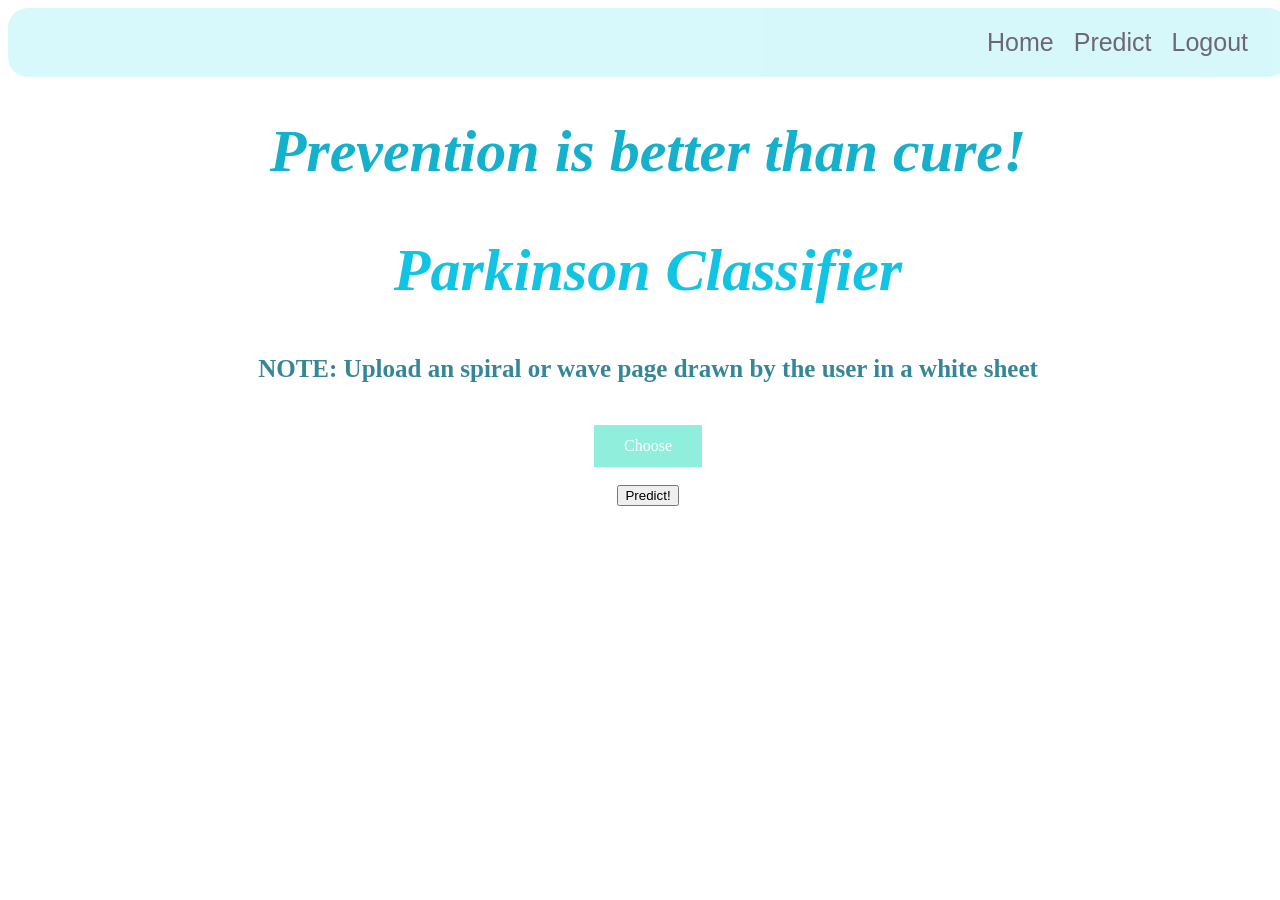
==== Project Development Phase/Sprint 2/templates/pred.html @ 7f12bf34 "added" ====
<!DOCTYPE html>
<html lang="en">
<head>
    <meta charset="UTF-8">
    <meta name="viewport" content="width=device-width, initial-scale=1.0">
    <meta http-equiv="X-UA-Compatible" content="ie=edge">
    <title>PredictionPage</title>
    <style>
		body{
			background-image: url("https://img.freepik.com/free-vector/clean-medical-background_53876-97927.jpg?w=2000");
            position: relative;
            background-size: cover;
            background-repeat: no-repeat;
            height: 100%;
            width: 100%;
		}
		.main{
			margin-top:100px;
		}
		.navbar{
        margin: 0px;
        padding:20px;
        background-color:rgb(188, 245, 249);
        opacity:0.6;
        color:black;
        font-family:'Roboto',sans-serif;
        font-style: italic;
        border-radius:20px;
        font-size:25px;
        }
        a{
        color:rgb(11, 3, 21);
        float:right;
        text-decoration:none;
        font-style:normal;
        padding-right:20px;
        }
        a:hover{
        background-color:black;
        color:white;
        border-radius:15px;
        font-size:30px;
        padding-left:10px;
        }
        .bar{
        margin: 0px;
        padding:20px;
        background-color:white;
        opacity:0.6;
        color:black;
        font-family:'Roboto',sans-serif;
        font-style: italic;
        border-radius:20px;
        font-size:25px;
        }
        h1{
        font-size:60px;
        text-align:center;
        color:rgb(20, 176, 204);
        font-style:italic;
        font-weight:bolder;
        }
        h2{
        font-size:60px;
        text-align:center;
        color:rgb(17, 196, 227);
        font-style:italic;
        font-weight:bolder;
        }
        h5{
        font-size:25px;
        text-align:center;
        color:rgb(53, 134, 152);
        font-weight:bolder;
        }
        .upload-label{
            display: inline-block;
            padding: 12px 30px;
            background: #90efdc;
            color: #fff;
            font-size: 1em;
            transition: all .4s;
            cursor: pointer;
        }


        .upload-label:hover{
            background: #bacada;
            color: #39D2B4;
        }
        .btn-pred{
            display: inline-block;
            padding: 12px 30px;
            background: #4f8c80;
            color: #fff;
            font-size: 1em;
            transition: all .4s;
            cursor: pointer;
        }
        .img-preview {
            width: 256px;
            height: 256px;
            position: relative;
            border: 5px solid #F8F8F8;
            box-shadow: 0px 2px 4px 0px rgba(0, 0, 0, 0.1);
            margin-top: 1em;
            margin-bottom: 1em;    
        }

        .img-preview>div {
            width: 100%;
            height: 100%;
            background-size: 256px 256px;
            background-repeat: no-repeat;
            background-position: center;
        }

        input[type="file"] {
            display: none;
        }
        .loader {
            border: 8px solid #f3f3f3; /* Light grey */
            border-top: 8px solid #3498db; /* Blue */
            border-radius: 50%;
            width: 50px;
            height: 50px;
            animation: spin 1s linear infinite;
        }

        @keyframes spin {
            0% { transform: rotate(0deg); }
            100% { transform: rotate(360deg); }
        }

	</style>
</head>
<body>
    <div class="navbar">
        <a href="/logout" >Logout</a>
        <a href="/upload" >Predict</a>
        <a href="/home">Home</a>
        <br>
    </div>
    <h1>Prevention is better than cure!</h1>
    <h2><center>Parkinson Classifier</center></h2>
    <h5>NOTE: Upload an spiral or wave page drawn by the user in a white sheet</h5>
    <div class="container">
        <center> <div id="content" style="margin-top:2em">
            <div>
                <form id="upload-file" method="post" enctype="multipart/form-data">
                    <center>    <label for="imageUpload" class="upload-label">
                           Choose
                        </label>
                        <input type="file" name="file" id="imageUpload" accept=".png, .jpg, .jpeg">
                    </center>
                </form>
        
                <center> <div class="image-section" style="display:none;">
                        <div class="img-preview">
                            <div id="imagePreview">
                            </div>
                </center>
                </div>
                <br>
                    <center><div>
                        <button type="button" class="btn btn-primary btn-lg " id="btn-predict">Predict!</button>
                    </div></center>
                </div>
        
                <div class="loader" style="display:none;"></div>
        
                <h3 id="result">
                    <span> </span>
                </h3>
        
            </div>
        
            </div>
        </div></center>
     </div>
    
</body>
<footer>
    <script src="{{ url_for('static', filename='js/main.js') }}" type="text/javascript"></script>    
</footer>
</html>
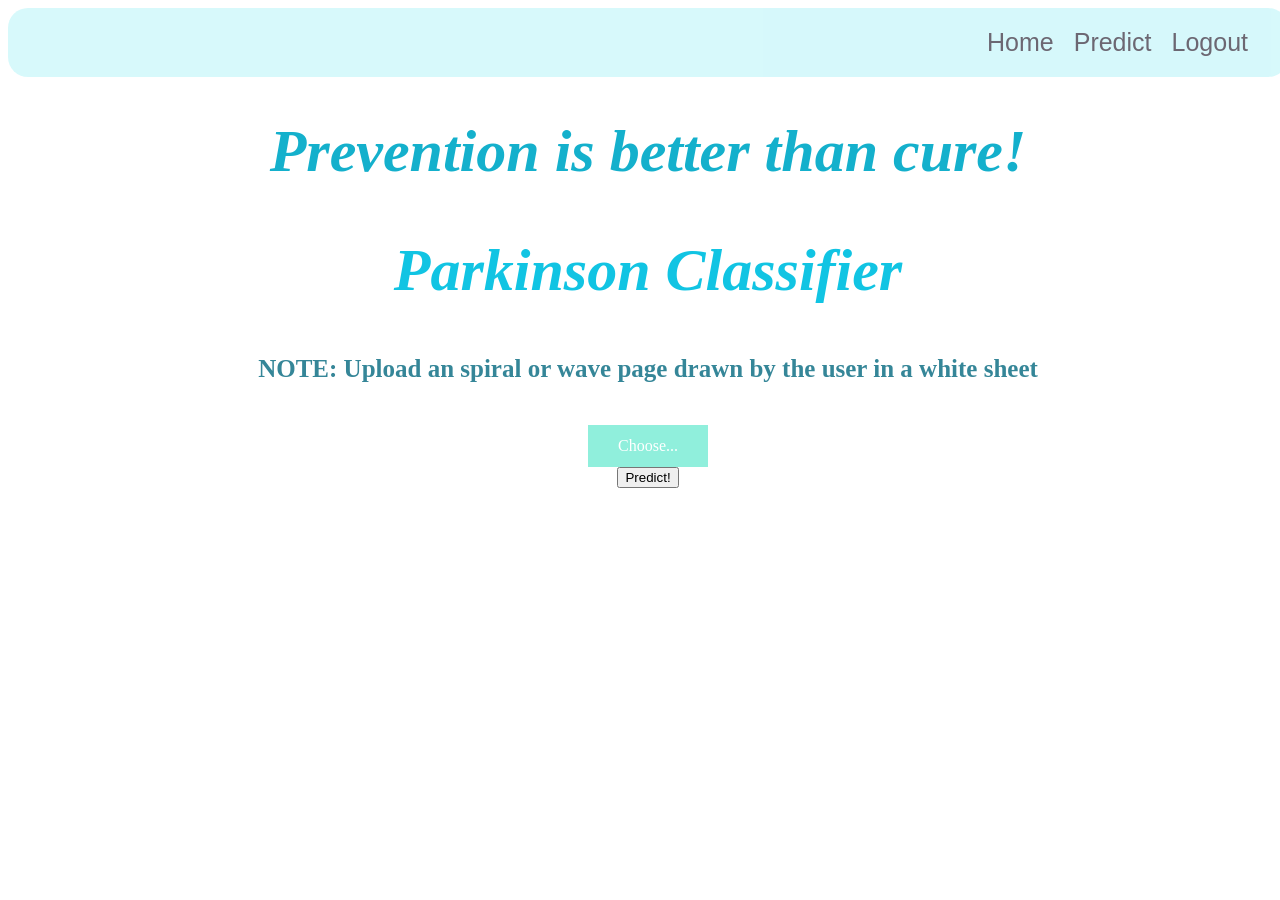
==== commit d5134090: "sprint updated" ====
--- a/Project Development Phase/Sprint 2/templates/pred.html
+++ b/Project Development Phase/Sprint 2/templates/pred.html
@@ -1,186 +1,171 @@
 <!DOCTYPE html>
 <html lang="en">
-<head>
-    <meta charset="UTF-8">
-    <meta name="viewport" content="width=device-width, initial-scale=1.0">
-    <meta http-equiv="X-UA-Compatible" content="ie=edge">
-    <title>PredictionPage</title>
-    <style>
-		body{
-			background-image: url("https://img.freepik.com/free-vector/clean-medical-background_53876-97927.jpg?w=2000");
-            position: relative;
-            background-size: cover;
-            background-repeat: no-repeat;
-            height: 100%;
-            width: 100%;
-		}
-		.main{
-			margin-top:100px;
-		}
-		.navbar{
-        margin: 0px;
-        padding:20px;
-        background-color:rgb(188, 245, 249);
-        opacity:0.6;
-        color:black;
-        font-family:'Roboto',sans-serif;
-        font-style: italic;
-        border-radius:20px;
-        font-size:25px;
-        }
-        a{
-        color:rgb(11, 3, 21);
-        float:right;
-        text-decoration:none;
-        font-style:normal;
-        padding-right:20px;
-        }
-        a:hover{
-        background-color:black;
-        color:white;
-        border-radius:15px;
-        font-size:30px;
-        padding-left:10px;
-        }
-        .bar{
-        margin: 0px;
-        padding:20px;
-        background-color:white;
-        opacity:0.6;
-        color:black;
-        font-family:'Roboto',sans-serif;
-        font-style: italic;
-        border-radius:20px;
-        font-size:25px;
-        }
-        h1{
-        font-size:60px;
-        text-align:center;
-        color:rgb(20, 176, 204);
-        font-style:italic;
-        font-weight:bolder;
-        }
-        h2{
-        font-size:60px;
-        text-align:center;
-        color:rgb(17, 196, 227);
-        font-style:italic;
-        font-weight:bolder;
-        }
-        h5{
-        font-size:25px;
-        text-align:center;
-        color:rgb(53, 134, 152);
-        font-weight:bolder;
-        }
-        .upload-label{
-            display: inline-block;
-            padding: 12px 30px;
-            background: #90efdc;
-            color: #fff;
-            font-size: 1em;
-            transition: all .4s;
-            cursor: pointer;
-        }
+    <head>
+        <meta charset="UTF-8">
+        <meta name="viewport" content="width=device-width, initial-scale=1.0">
+        <meta http-equiv="X-UA-Compatible" content="ie=edge">
+        <title>PredictionPage</title>
+        <style>
+            body{
+                background-image: url("https://img.freepik.com/free-vector/clean-medical-background_53876-97927.jpg?w=2000");
+                position: relative;
+                background-size: cover;
+                background-repeat: no-repeat;
+                height: 100%;
+                width: 100%;
+            }
+            .main{
+                margin-top:100px;
+            }
+            .navbar{
+                margin: 0px;
+                padding:20px;
+                background-color:rgb(188, 245, 249);
+                opacity:0.6;
+                color:black;
+                font-family:'Roboto',sans-serif;
+                font-style: italic;
+                border-radius:20px;
+                font-size:25px;
+            }
+            a{
+                color:rgb(11, 3, 21);
+                float:right;
+                text-decoration:none;
+                font-style:normal;
+                padding-right:20px;
+            }
+            a:hover{
+                background-color:black;
+                color:white;
+                border-radius:15px;
+                font-size:30px;
+                padding-left:10px;
+            }
+            h1{
+                font-size:60px;
+                text-align:center;
+                color:rgb(20, 176, 204);
+                font-style:italic;
+                font-weight:bolder;
+            }
+            h2{
+                font-size:60px;
+                text-align:center;
+                color:rgb(17, 196, 227);
+                font-style:italic;
+                font-weight:bolder;
+            }
+            h5{
+                font-size:25px;
+                text-align:center;
+                color:rgb(53, 134, 152);
+                font-weight:bolder;
+            }
+            .upload-label{
+                display: inline-block;
+                padding: 12px 30px;
+                background: #90efdc;
+                color: #fff;
+                font-size: 1em;
+                transition: all .4s;
+                cursor: pointer;
+            }
 
 
-        .upload-label:hover{
-            background: #bacada;
-            color: #39D2B4;
-        }
-        .btn-pred{
-            display: inline-block;
-            padding: 12px 30px;
-            background: #4f8c80;
-            color: #fff;
-            font-size: 1em;
-            transition: all .4s;
-            cursor: pointer;
-        }
-        .img-preview {
-            width: 256px;
-            height: 256px;
-            position: relative;
-            border: 5px solid #F8F8F8;
-            box-shadow: 0px 2px 4px 0px rgba(0, 0, 0, 0.1);
-            margin-top: 1em;
-            margin-bottom: 1em;    
-        }
+            .upload-label:hover{
+                background: #bacada;
+                color: #39D2B4;
+            }
+            .btn-pred{
+                display: inline-block;
+                padding: 12px 30px;
+                background: #4f8c80;
+                color: #fff;
+                font-size: 1em;
+                transition: all .4s;
+                cursor: pointer;
+            }
+            .img-preview {
+                width: 256px;
+                height: 256px;
+                position: relative;
+                border: 5px solid #F8F8F8;
+                box-shadow: 0px 2px 4px 0px rgba(0, 0, 0, 0.1);
+                margin-top: 1em;
+                margin-bottom: 1em;    
+            }
 
-        .img-preview>div {
-            width: 100%;
-            height: 100%;
-            background-size: 256px 256px;
-            background-repeat: no-repeat;
-            background-position: center;
-        }
+            .img-preview>div {
+                width: 100%;
+                height: 100%;
+                background-size: 256px 256px;
+                background-repeat: no-repeat;
+                background-position: center;
+            }
 
-        input[type="file"] {
-            display: none;
-        }
-        .loader {
-            border: 8px solid #f3f3f3; /* Light grey */
-            border-top: 8px solid #3498db; /* Blue */
-            border-radius: 50%;
-            width: 50px;
-            height: 50px;
-            animation: spin 1s linear infinite;
-        }
+            input[type="file"] {
+                display: none;
+            }
+            .loader {
+                border: 8px solid #f3f3f3; /* Light grey */
+                border-top: 8px solid #3498db; /* Blue */
+                border-radius: 50%;
+                width: 50px;
+                height: 50px;
+                animation: spin 1s linear infinite;
+            }
 
-        @keyframes spin {
-            0% { transform: rotate(0deg); }
-            100% { transform: rotate(360deg); }
-        }
+            @keyframes spin {
+                0% { transform: rotate(0deg); }
+                100% { transform: rotate(360deg); }
+            }
 
-	</style>
-</head>
-<body>
-    <div class="navbar">
-        <a href="/logout" >Logout</a>
-        <a href="/upload" >Predict</a>
-        <a href="/home">Home</a>
-        <br>
-    </div>
-    <h1>Prevention is better than cure!</h1>
-    <h2><center>Parkinson Classifier</center></h2>
-    <h5>NOTE: Upload an spiral or wave page drawn by the user in a white sheet</h5>
-    <div class="container">
-        <center> <div id="content" style="margin-top:2em">
-            <div>
-                <form id="upload-file" method="post" enctype="multipart/form-data">
-                    <center>    <label for="imageUpload" class="upload-label">
-                           Choose
-                        </label>
-                        <input type="file" name="file" id="imageUpload" accept=".png, .jpg, .jpeg">
-                    </center>
-                </form>
-        
-                <center> <div class="image-section" style="display:none;">
+        </style>
+    </head>
+    <body>
+        <div class="navbar">
+            <a href="/logout" >Logout</a>
+            <a href="/upload" >Predict</a>
+            <a href="/home">Home</a>
+            <br>
+        </div>
+        <h1>Prevention is better than cure!</h1>
+        <h2><center>Parkinson Classifier</center></h2>
+        <h5>NOTE: Upload an spiral or wave page drawn by the user in a white sheet</h5>
+        <div class="container">
+            <center> <div id="content" style="margin-top:2em">
+                <div>
+                    <form id="upload-file" method="post" enctype="multipart/form-data">
+                        <center>    
+                            <label for="imageUpload" class="upload-label">
+                                Choose...
+                            </label>
+                            <input type="file" name="file" id="imageUpload" accept=".png, .jpg, .jpeg">
+                        </center>
+                    </form>
+                
+                   <center> <div class="image-section" style="display:none;">
                         <div class="img-preview">
                             <div id="imagePreview">
+                            </div></center>
+                        </div>
+                        <center>
+                            <div>
+                                <button type="button" class="btn btn-primary btn-lg " id="btn-predict">Predict!</button>
                             </div>
-                </center>
+                        </center>
+                    </div>
+                    
+                    <div class="loader" style="display:none;"></div>
+                    <h3 id="result">
+                        <span> </span>
+                    </h3>
                 </div>
-                <br>
-                    <center><div>
-                        <button type="button" class="btn btn-primary btn-lg " id="btn-predict">Predict!</button>
-                    </div></center>
-                </div>
-        
-                <div class="loader" style="display:none;"></div>
-        
-                <h3 id="result">
-                    <span> </span>
-                </h3>
-        
-            </div>
-        
-            </div>
-        </div></center>
-     </div>
-    
-</body>
-<footer>
-    <script src="{{ url_for('static', filename='js/main.js') }}" type="text/javascript"></script>    
-</footer>
+            </center>
+        </div>    
+    </body>
+    <footer>
+        <script src="{{ url_for('static', filename='js/main.js') }}" type="text/javascript"></script>    
+    </footer>
 </html>
